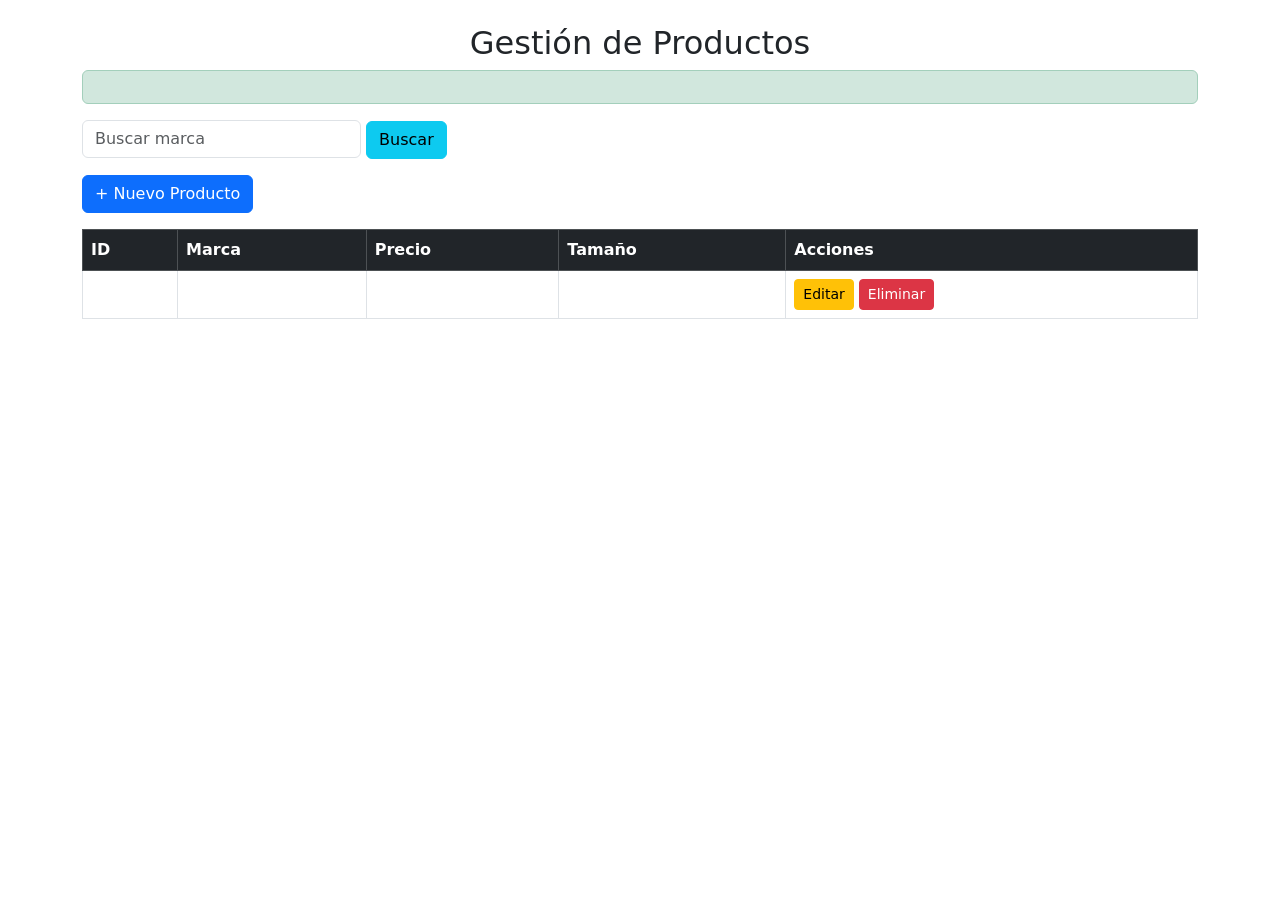
==== src/main/resources/templates/Producto/index.html @ 53fb3fc5 "codigo de gas" ====
<!DOCTYPE html>
<html lang="es" xmlns:th="http://www.thymeleaf.org">
<head>
<meta charset="UTF-8">
<title>Gestión de Productos</title>

<link
	href="https://cdn.jsdelivr.net/npm/bootstrap@5.3.0/dist/css/bootstrap.min.css"
	rel="stylesheet">

<script>
	function confirmarEliminacion() {
		return confirm("¿Desea eliminar este producto?");
	}
</script>

</head>

<body class="container mt-4">

	<h2 class="text-center">Gestión de Productos</h2>

	<!-- MENSAJE -->
	<div th:if="${msg}" class="alert alert-success">
		<span th:text="${msg}"></span>
	</div>

	<!-- BUSCADOR -->
	<form class="mb-3" th:action="@{/producto/buscar}" method="get">
		<input type="text" name="nombre" class="form-control w-25 d-inline"
			placeholder="Buscar marca">
		<button class="btn btn-info">Buscar</button>
	</form>

	<!-- BOTÓN INGRESAR -->
	<a class="btn btn-primary mb-3" th:href="@{/producto/ingresar}"> +
		Nuevo Producto </a>

	<!-- TABLA -->
	<table class="table table-bordered table-hover">

		<thead class="table-dark">
			<tr>
				<th>ID</th>
				<th>Marca</th>
				<th>Precio</th>
				<th>Tamaño</th>
				<th>Acciones</th>
			</tr>
		</thead>

		<tbody>

			<tr th:each="p : ${lista_producto}">
				<td th:text="${p.codProducto}"></td>
				<td th:text="${p.nomMarca}"></td>
				<td th:text="${p.precio}"></td>
				<td th:text="${p.tamano}"></td>

				<td><a class="btn btn-warning btn-sm"
					th:href="@{'/producto/modificar/' + ${p.codProducto}}"> Editar
				</a> <a class="btn btn-danger btn-sm"
					th:href="@{'/producto/eliminar/' + ${p.codProducto}}"
					onclick="return confirmarEliminacion();"> Eliminar </a></td>
			</tr>

		</tbody>

	</table>

</body>
</html>
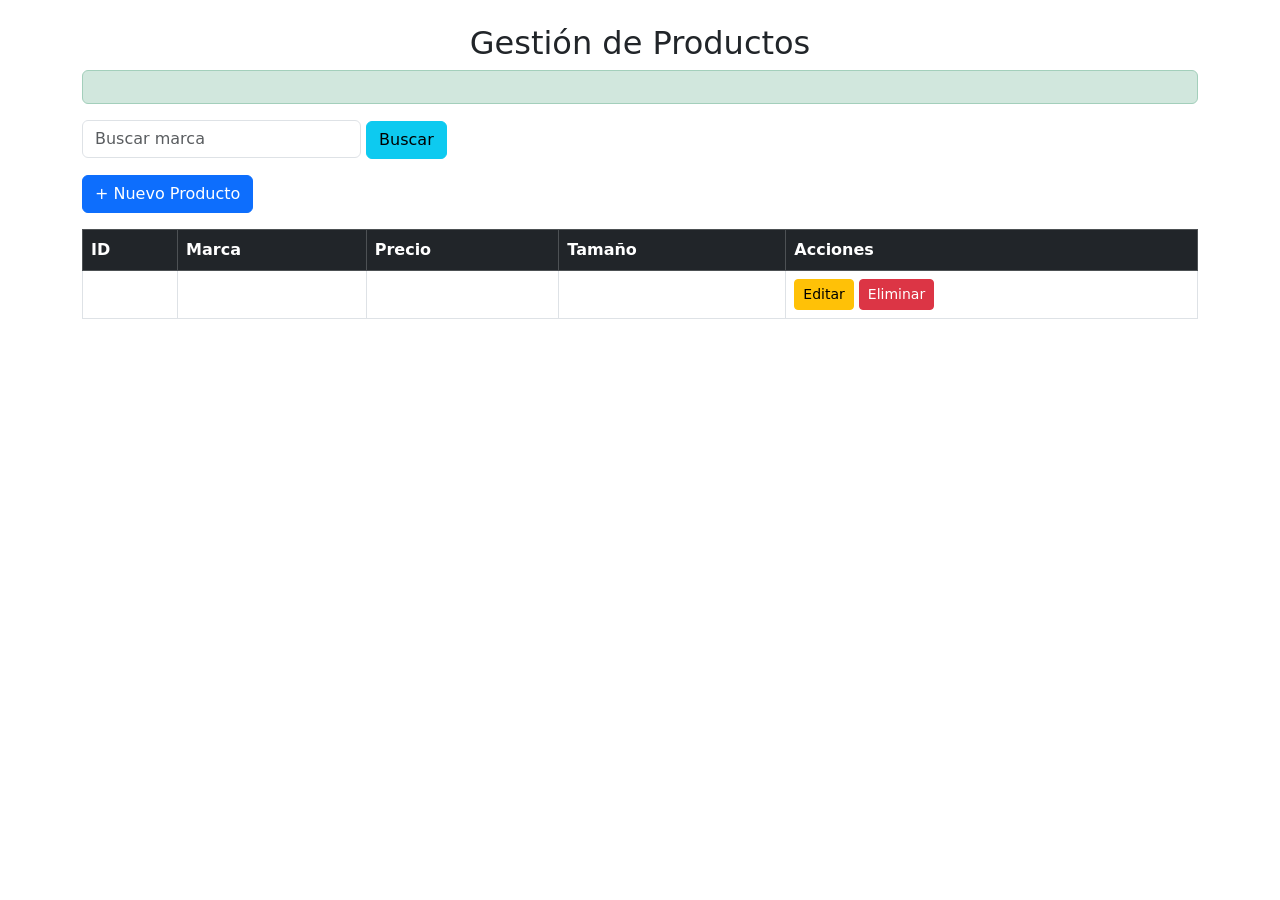
==== commit f9944857: "Actualizacion del proyecto" ====
--- a/src/main/resources/templates/Producto/index.html
+++ b/src/main/resources/templates/Producto/index.html
@@ -4,9 +4,14 @@
 <meta charset="UTF-8">
 <title>Gestión de Productos</title>
 
-<link
-	href="https://cdn.jsdelivr.net/npm/bootstrap@5.3.0/dist/css/bootstrap.min.css"
-	rel="stylesheet">
+<link href="https://cdn.jsdelivr.net/npm/bootstrap@5.3.0/dist/css/bootstrap.min.css"
+      rel="stylesheet">
+
+<link href="https://cdn.jsdelivr.net/npm/bootstrap-icons@1.11.3/font/bootstrap-icons.css"
+      rel="stylesheet">
+
+<link rel="stylesheet"
+      th:href="@{/css/sidebar.css}">
 
 <script>
 	function confirmarEliminacion() {
@@ -16,57 +21,99 @@
 
 </head>
 
-<body class="container mt-4">
+<body>
 
-	<h2 class="text-center">Gestión de Productos</h2>
+    <!-- SIDEBAR -->
+    <div th:replace="~{fragments/sidebar :: sidebar}"></div>
 
-	<!-- MENSAJE -->
-	<div th:if="${msg}" class="alert alert-success">
-		<span th:text="${msg}"></span>
-	</div>
+    <!-- CONTENIDO -->
+    <div id="contenido" class="container mt-4">
 
-	<!-- BUSCADOR -->
-	<form class="mb-3" th:action="@{/producto/buscar}" method="get">
-		<input type="text" name="nombre" class="form-control w-25 d-inline"
-			placeholder="Buscar marca">
-		<button class="btn btn-info">Buscar</button>
-	</form>
+        <h2 class="text-center">Gestión de Productos</h2>
 
-	<!-- BOTÓN INGRESAR -->
-	<a class="btn btn-primary mb-3" th:href="@{/producto/ingresar}"> +
-		Nuevo Producto </a>
+        <!-- MENSAJE -->
+        <div th:if="${msg}" class="alert alert-success">
+            <span th:text="${msg}"></span>
+        </div>
 
-	<!-- TABLA -->
-	<table class="table table-bordered table-hover">
+        <!-- BUSCADOR -->
+        <form class="mb-3"
+              th:action="@{/producto/buscar}"
+              method="get">
 
-		<thead class="table-dark">
-			<tr>
-				<th>ID</th>
-				<th>Marca</th>
-				<th>Precio</th>
-				<th>Tamaño</th>
-				<th>Acciones</th>
-			</tr>
-		</thead>
+            <input type="text"
+                   name="nombre"
+                   class="form-control w-25 d-inline"
+                   placeholder="Buscar marca">
 
-		<tbody>
+            <button class="btn btn-info">
+                Buscar
+            </button>
 
-			<tr th:each="p : ${lista_producto}">
-				<td th:text="${p.codProducto}"></td>
-				<td th:text="${p.nomMarca}"></td>
-				<td th:text="${p.precio}"></td>
-				<td th:text="${p.tamano}"></td>
+        </form>
 
-				<td><a class="btn btn-warning btn-sm"
-					th:href="@{'/producto/modificar/' + ${p.codProducto}}"> Editar
-				</a> <a class="btn btn-danger btn-sm"
-					th:href="@{'/producto/eliminar/' + ${p.codProducto}}"
-					onclick="return confirmarEliminacion();"> Eliminar </a></td>
-			</tr>
+        <!-- BOTÓN INGRESAR -->
+        <a class="btn btn-primary mb-3"
+           th:href="@{/producto/ingresar}">
 
-		</tbody>
+            + Nuevo Producto
 
-	</table>
+        </a>
+
+        <!-- TABLA -->
+        <table class="table table-bordered table-hover">
+
+            <thead class="table-dark">
+
+                <tr>
+
+                    <th>ID</th>
+                    <th>Marca</th>
+                    <th>Precio</th>
+                    <th>Tamaño</th>
+                    <th>Acciones</th>
+
+                </tr>
+
+            </thead>
+
+            <tbody>
+
+                <tr th:each="p : ${lista_producto}">
+
+                    <td th:text="${p.codProducto}"></td>
+                    <td th:text="${p.nomMarca}"></td>
+                    <td th:text="${p.precio}"></td>
+                    <td th:text="${p.tamano}"></td>
+
+                    <td>
+
+                        <a class="btn btn-warning btn-sm"
+                           th:href="@{'/producto/modificar/' + ${p.codProducto}}">
+
+                            Editar
+
+                        </a>
+
+                        <a class="btn btn-danger btn-sm"
+                           th:href="@{'/producto/eliminar/' + ${p.codProducto}}"
+                           onclick="return confirmarEliminacion();">
+
+                            Eliminar
+
+                        </a>
+
+                    </td>
+
+                </tr>
+
+            </tbody>
+
+        </table>
+
+    </div>
+
+    <script th:src="@{/js/sidebar.js}"></script>
 
 </body>
 </html>
